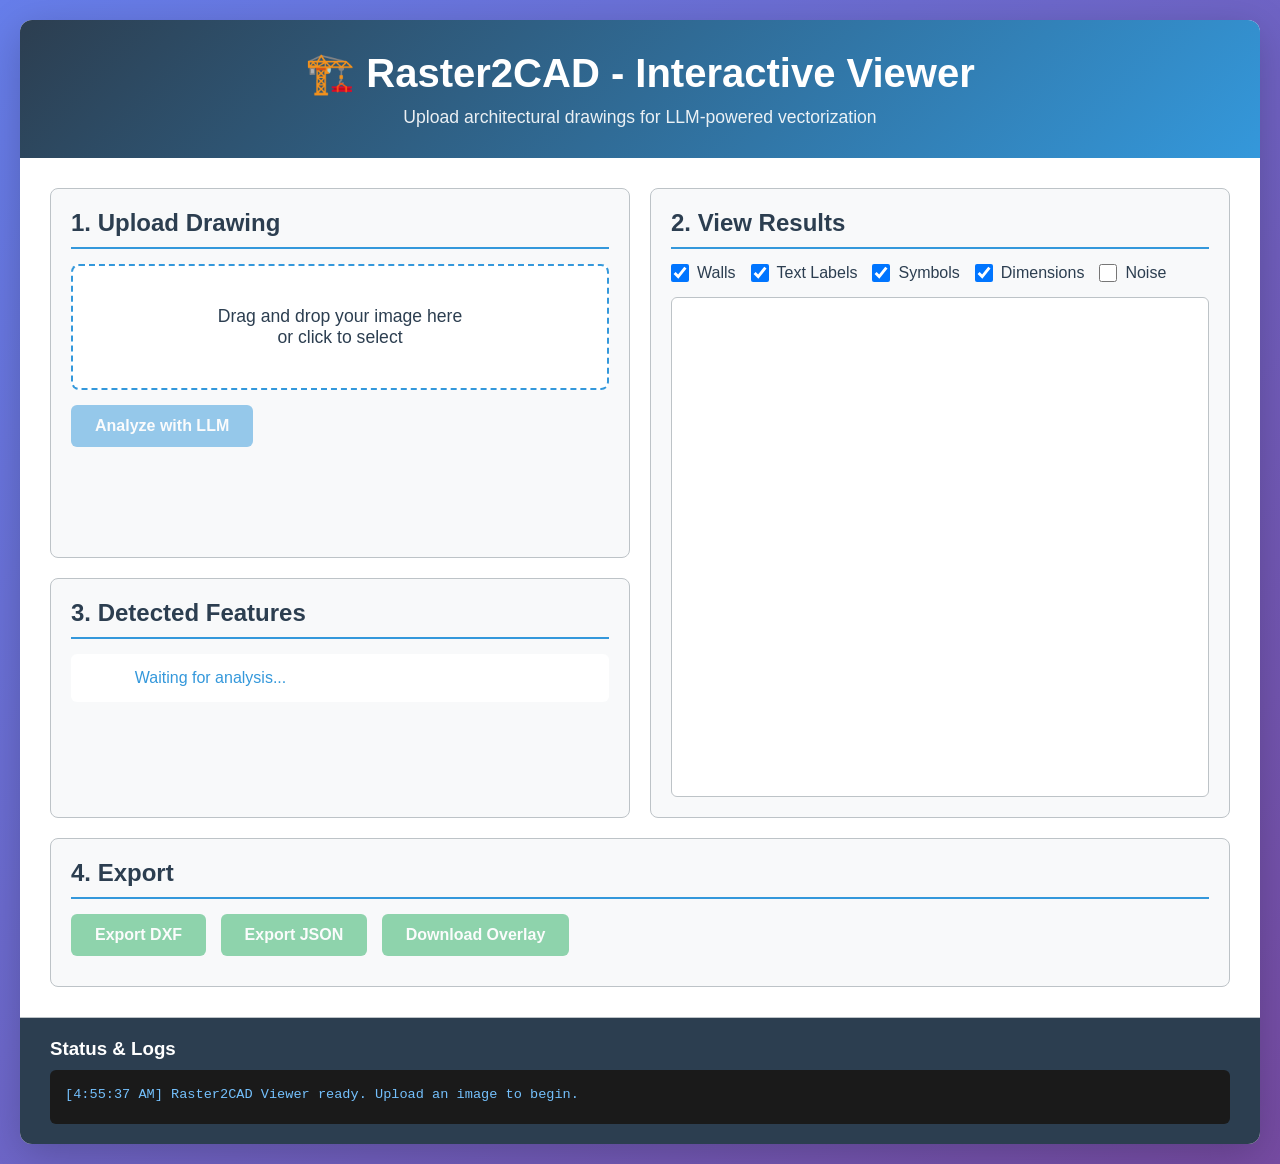
==== viewer/index.html @ 84cd3357 "feat: Phase 2 - Plan intelligence and interactive viewer Implemented: 1. plan_graph.py - Spatial top" ====
<!DOCTYPE html>
<html lang="en">
<head>
    <meta charset="UTF-8">
    <meta name="viewport" content="width=device-width, initial-scale=1.0">
    <title>Raster2CAD - Interactive Viewer</title>
    <link rel="stylesheet" href="styles.css">
</head>
<body>
    <div class="container">
        <header>
            <h1>🏗️ Raster2CAD - Interactive Viewer</h1>
            <p>Upload architectural drawings for LLM-powered vectorization</p>
        </header>

        <div class="main-content">
            <!-- Upload Section -->
            <div class="panel upload-panel">
                <h2>1. Upload Drawing</h2>
                <div class="upload-area" id="uploadArea">
                    <p>Drag and drop your image here<br>or click to select</p>
                    <input type="file" id="fileInput" accept="image/*,.pdf" style="display: none;">
                </div>
                <input type="hidden" id="dpiInput" value="300">
                <button id="analyzeBtn" class="button button-primary" disabled>Analyze with LLM</button>
            </div>

            <!-- Viewer Section -->
            <div class="panel viewer-panel">
                <h2>2. View Results</h2>
                <div class="viewer-controls">
                    <label><input type="checkbox" id="showWalls" checked> Walls</label>
                    <label><input type="checkbox" id="showText" checked> Text Labels</label>
                    <label><input type="checkbox" id="showSymbols" checked> Symbols</label>
                    <label><input type="checkbox" id="showDimensions" checked> Dimensions</label>
                    <label><input type="checkbox" id="showNoise"> Noise</label>
                </div>
                <div class="canvas-container">
                    <canvas id="canvas"></canvas>
                </div>
            </div>

            <!-- Features Panel -->
            <div class="panel features-panel">
                <h2>3. Detected Features</h2>
                <div id="featureStats" class="feature-stats">
                    <p>Waiting for analysis...</p>
                </div>
                <div id="featureList" class="feature-list"></div>
            </div>

            <!-- Export Section -->
            <div class="panel export-panel">
                <h2>4. Export</h2>
                <button id="exportDxfBtn" class="button button-success" disabled>Export DXF</button>
                <button id="exportJsonBtn" class="button button-success" disabled>Export JSON</button>
                <button id="exportOverlayBtn" class="button button-success" disabled>Download Overlay</button>
                <div id="exportStatus" class="status"></div>
            </div>
        </div>

        <!-- Status/Logs -->
        <div class="status-panel">
            <h3>Status & Logs</h3>
            <div id="statusLog" class="log-area"></div>
        </div>
    </div>

    <script src="app.js"></script>
</body>
</html>
---- viewer/styles.css ----
:root {
    --primary-color: #2c3e50;
    --secondary-color: #3498db;
    --success-color: #27ae60;
    --warning-color: #f39c12;
    --danger-color: #e74c3c;
    --light-bg: #ecf0f1;
    --border-color: #bdc3c7;
    --font-family: -apple-system, BlinkMacSystemFont, 'Segoe UI', Roboto, Oxygen, Ubuntu, Cantarell, sans-serif;
}

* {
    margin: 0;
    padding: 0;
    box-sizing: border-box;
}

body {
    font-family: var(--font-family);
    background: linear-gradient(135deg, #667eea 0%, #764ba2 100%);
    color: var(--primary-color);
    min-height: 100vh;
    padding: 20px;
}

.container {
    max-width: 1400px;
    margin: 0 auto;
    background: white;
    border-radius: 12px;
    box-shadow: 0 10px 40px rgba(0, 0, 0, 0.2);
    overflow: hidden;
}

header {
    background: linear-gradient(135deg, var(--primary-color), var(--secondary-color));
    color: white;
    padding: 30px;
    text-align: center;
}

header h1 {
    font-size: 2.5em;
    margin-bottom: 10px;
}

header p {
    font-size: 1.1em;
    opacity: 0.9;
}

.main-content {
    display: grid;
    grid-template-columns: 1fr 1fr;
    gap: 20px;
    padding: 30px;
}

@media (max-width: 1200px) {
    .main-content {
        grid-template-columns: 1fr;
    }
}

.panel {
    border: 1px solid var(--border-color);
    border-radius: 8px;
    padding: 20px;
    background: #f8f9fa;
}

.panel h2 {
    margin-bottom: 15px;
    color: var(--primary-color);
    border-bottom: 2px solid var(--secondary-color);
    padding-bottom: 10px;
}

/* Upload Area */
.upload-panel {
    grid-column: 1;
    grid-row: 1;
}

.upload-area {
    border: 2px dashed var(--secondary-color);
    border-radius: 8px;
    padding: 40px 20px;
    text-align: center;
    cursor: pointer;
    transition: all 0.3s ease;
    background: white;
    margin-bottom: 15px;
}

.upload-area:hover,
.upload-area.dragover {
    background: #ecf0f1;
    border-color: var(--primary-color);
    transform: translateY(-2px);
}

.upload-area p {
    color: var(--primary-color);
    font-size: 1.1em;
}

/* Viewer Area */
.viewer-panel {
    grid-column: 2;
    grid-row: 1 / 3;
}

.viewer-controls {
    display: flex;
    flex-wrap: wrap;
    gap: 15px;
    margin-bottom: 15px;
}

.viewer-controls label {
    display: flex;
    align-items: center;
    gap: 8px;
    cursor: pointer;
    font-weight: 500;
}

.viewer-controls input[type="checkbox"] {
    cursor: pointer;
    width: 18px;
    height: 18px;
}

.canvas-container {
    position: relative;
    width: 100%;
    height: 500px;
    background: white;
    border: 1px solid var(--border-color);
    border-radius: 6px;
    overflow: auto;
    display: flex;
    align-items: center;
    justify-content: center;
}

canvas {
    max-width: 100%;
    max-height: 100%;
    display: block;
}

/* Features Panel */
.features-panel {
    grid-column: 1;
    grid-row: 2;
}

.feature-stats {
    background: white;
    padding: 15px;
    border-radius: 6px;
    margin-bottom: 15px;
    display: grid;
    grid-template-columns: 1fr 1fr;
    gap: 10px;
}

.feature-stats p {
    text-align: center;
    font-weight: 500;
    color: var(--secondary-color);
}

.feature-list {
    max-height: 300px;
    overflow-y: auto;
    background: white;
    border-radius: 6px;
}

.feature-item {
    padding: 10px;
    border-bottom: 1px solid var(--light-bg);
    font-size: 0.9em;
}

.feature-item:last-child {
    border-bottom: none;
}

.feature-item-label {
    display: inline-block;
    padding: 3px 8px;
    border-radius: 3px;
    color: white;
    font-weight: 600;
    margin-right: 8px;
    font-size: 0.85em;
}

.label-wall_structure { background: #3498db; }
.label-text { background: #27ae60; }
.label-symbol { background: #e74c3c; }
.label-dimension_line { background: #f39c12; }
.label-noise { background: #95a5a6; }

/* Export Panel */
.export-panel {
    grid-column: 1 / 3;
    grid-row: 3;
}

.button {
    padding: 12px 24px;
    border: none;
    border-radius: 6px;
    font-size: 1em;
    cursor: pointer;
    transition: all 0.3s ease;
    font-weight: 600;
    margin-right: 10px;
    margin-bottom: 10px;
}

.button:disabled {
    opacity: 0.5;
    cursor: not-allowed;
}

.button-primary {
    background: var(--secondary-color);
    color: white;
}

.button-primary:hover:not(:disabled) {
    background: #2980b9;
    transform: translateY(-2px);
    box-shadow: 0 4px 12px rgba(52, 152, 219, 0.4);
}

.button-success {
    background: var(--success-color);
    color: white;
}

.button-success:hover:not(:disabled) {
    background: #229954;
    transform: translateY(-2px);
    box-shadow: 0 4px 12px rgba(39, 174, 96, 0.4);
}

.exportStatus {
    margin-top: 10px;
    padding: 10px;
    border-radius: 6px;
    display: none;
}

.exportStatus.success {
    background: #d5f4e6;
    color: var(--success-color);
    display: block;
}

.exportStatus.error {
    background: #fadbd8;
    color: var(--danger-color);
    display: block;
}

/* Status Panel */
.status-panel {
    background: var(--primary-color);
    color: white;
    padding: 20px 30px;
    border-top: 1px solid var(--border-color);
}

.status-panel h3 {
    margin-bottom: 10px;
}

.log-area {
    background: #1a1a1a;
    color: #00ff00;
    padding: 15px;
    border-radius: 6px;
    max-height: 200px;
    overflow-y: auto;
    font-family: 'Courier New', monospace;
    font-size: 0.85em;
    line-height: 1.4;
}

.log-entry {
    margin-bottom: 5px;
    word-wrap: break-word;
}

.log-entry.error {
    color: #ff6b6b;
}

.log-entry.success {
    color: #51cf66;
}

.log-entry.warning {
    color: #ffd93d;
}

.log-entry.info {
    color: #74c0fc;
}

/* Responsive Design */
@media (max-width: 768px) {
    header h1 {
        font-size: 1.8em;
    }

    .main-content {
        grid-template-columns: 1fr;
        padding: 20px;
    }

    .viewer-panel {
        grid-column: 1;
        grid-row: auto;
    }

    .export-panel {
        grid-column: 1;
    }

    .button {
        width: 100%;
        margin-right: 0;
        margin-bottom: 10px;
    }

    .canvas-container {
        height: 400px;
    }
}
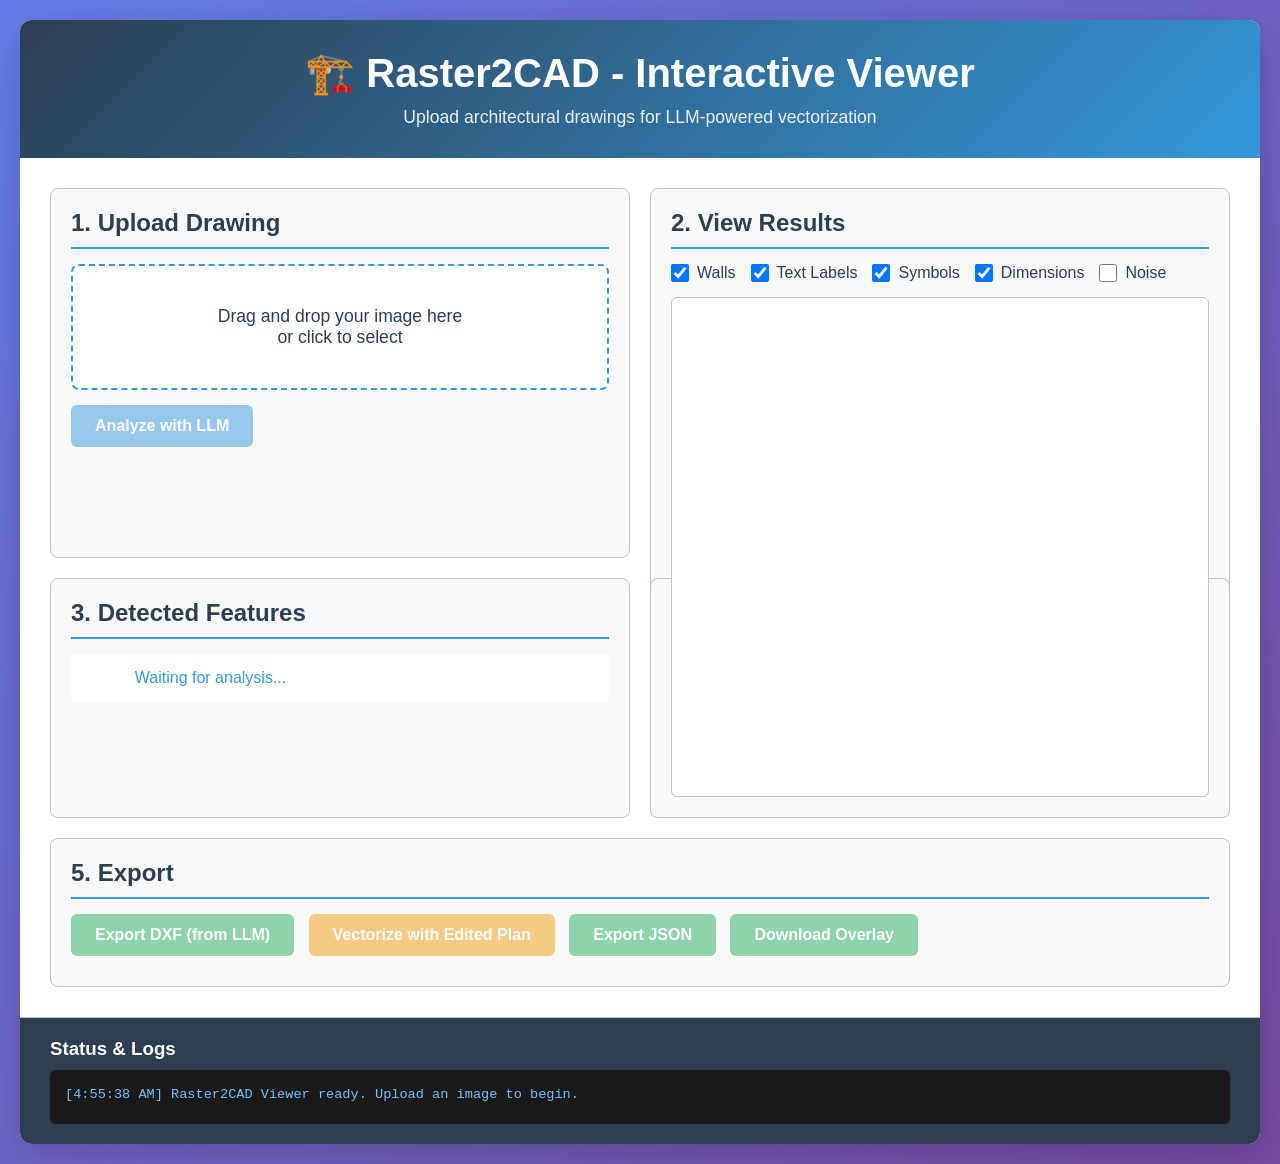
==== commit 77f97200: "feat: Implement productization part 1 & 2 - LLM output control and human-in-the-loop editor Part 1: " ====
--- a/viewer/index.html
+++ b/viewer/index.html
@@ -49,10 +49,19 @@
                 <div id="featureList" class="feature-list"></div>
             </div>
 
+            <!-- Edit Panel -->
+            <div class="panel edit-panel">
+                <h2>4. Edit Features</h2>
+                <div id="editPanelContent">
+                    <p class="edit-hint">Click on a feature to edit it</p>
+                </div>
+            </div>
+
             <!-- Export Section -->
             <div class="panel export-panel">
-                <h2>4. Export</h2>
-                <button id="exportDxfBtn" class="button button-success" disabled>Export DXF</button>
+                <h2>5. Export</h2>
+                <button id="exportDxfBtn" class="button button-success" disabled>Export DXF (from LLM)</button>
+                <button id="vectorizeWithPlanBtn" class="button button-warning" disabled>Vectorize with Edited Plan</button>
                 <button id="exportJsonBtn" class="button button-success" disabled>Export JSON</button>
                 <button id="exportOverlayBtn" class="button button-success" disabled>Download Overlay</button>
                 <div id="exportStatus" class="status"></div>
--- a/viewer/styles.css
+++ b/viewer/styles.css
@@ -157,6 +157,111 @@
     grid-row: 2;
 }
 
+/* Edit Panel */
+.edit-panel {
+    grid-column: 2;
+    grid-row: 2;
+}
+
+.edit-hint {
+    color: #7f8c8d;
+    font-style: italic;
+    text-align: center;
+    padding: 20px;
+}
+
+.edit-form {
+    background: white;
+    padding: 15px;
+    border-radius: 6px;
+}
+
+.form-group {
+    margin-bottom: 15px;
+}
+
+.form-group label {
+    display: block;
+    margin-bottom: 5px;
+    font-weight: 600;
+    color: var(--primary-color);
+    font-size: 0.9em;
+}
+
+.form-group input,
+.form-group select,
+.form-group textarea {
+    width: 100%;
+    padding: 8px 12px;
+    border: 1px solid var(--border-color);
+    border-radius: 4px;
+    font-size: 0.9em;
+    font-family: var(--font-family);
+}
+
+.form-group textarea {
+    resize: vertical;
+    min-height: 60px;
+}
+
+.form-group input:focus,
+.form-group select:focus,
+.form-group textarea:focus {
+    outline: none;
+    border-color: var(--secondary-color);
+    box-shadow: 0 0 0 3px rgba(52, 152, 219, 0.1);
+}
+
+.form-group small {
+    display: block;
+    margin-top: 5px;
+    color: #7f8c8d;
+    font-size: 0.85em;
+}
+
+.form-actions {
+    display: flex;
+    gap: 10px;
+    margin-top: 15px;
+}
+
+.form-actions button {
+    flex: 1;
+    padding: 10px;
+    border: none;
+    border-radius: 4px;
+    font-weight: 600;
+    cursor: pointer;
+    transition: all 0.3s ease;
+}
+
+.button-edit {
+    background: var(--secondary-color);
+    color: white;
+}
+
+.button-edit:hover {
+    background: #2980b9;
+}
+
+.button-delete {
+    background: var(--danger-color);
+    color: white;
+}
+
+.button-delete:hover {
+    background: #c0392b;
+}
+
+.button-add {
+    background: var(--success-color);
+    color: white;
+}
+
+.button-add:hover {
+    background: #229954;
+}
+
 .feature-stats {
     background: white;
     padding: 15px;
@@ -184,6 +289,18 @@
     padding: 10px;
     border-bottom: 1px solid var(--light-bg);
     font-size: 0.9em;
+    cursor: pointer;
+    transition: background-color 0.2s ease;
+}
+
+.feature-item:hover {
+    background-color: #e8f4f8;
+}
+
+.feature-item.selected {
+    background-color: #d1e7f1;
+    border-left: 4px solid var(--secondary-color);
+    padding-left: 6px;
 }
 
 .feature-item:last-child {
@@ -251,6 +368,17 @@
     box-shadow: 0 4px 12px rgba(39, 174, 96, 0.4);
 }
 
+.button-warning {
+    background: var(--warning-color);
+    color: white;
+}
+
+.button-warning:hover:not(:disabled) {
+    background: #d68910;
+    transform: translateY(-2px);
+    box-shadow: 0 4px 12px rgba(243, 156, 18, 0.4);
+}
+
 .exportStatus {
     margin-top: 10px;
     padding: 10px;
